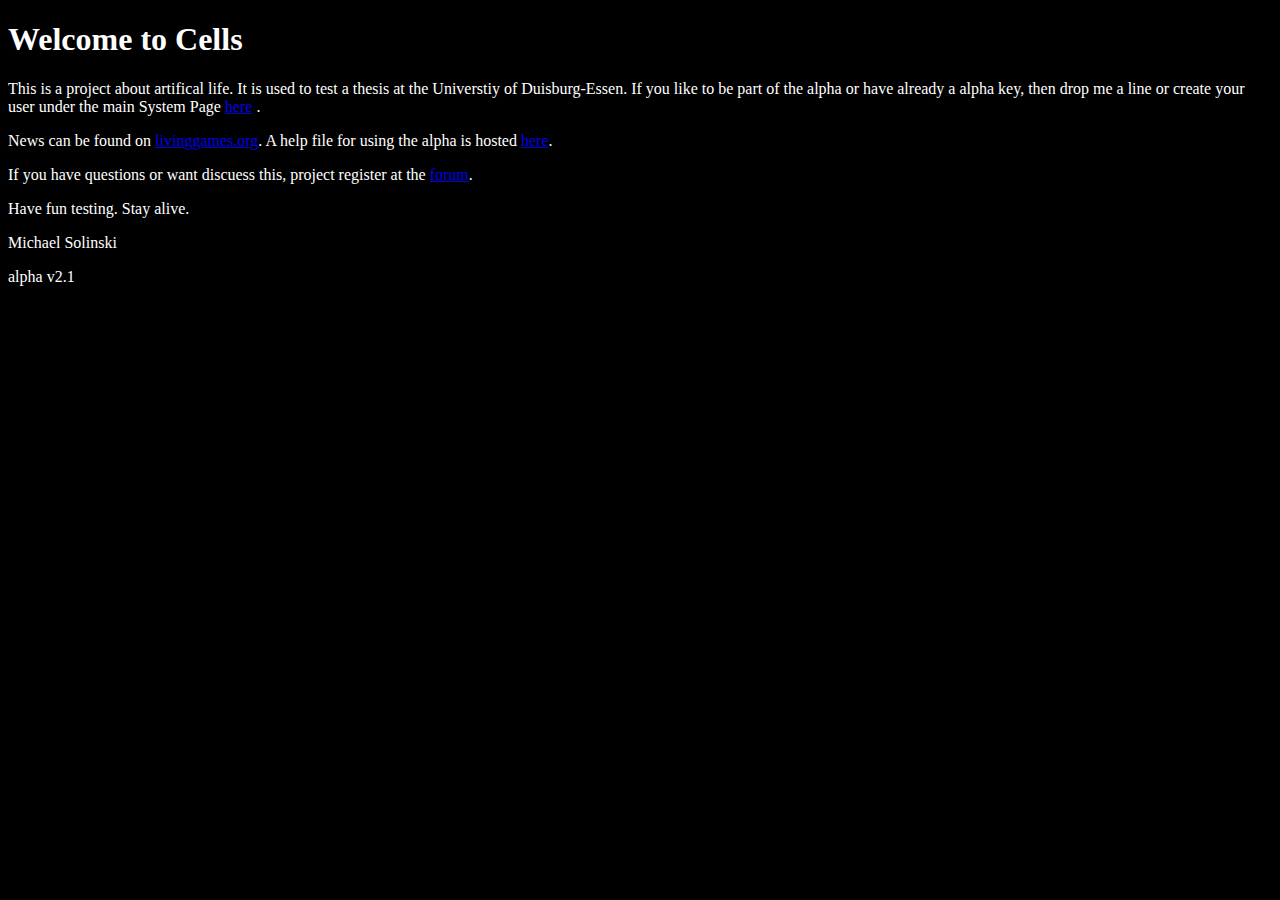
==== cellsweb/web/index.html @ ad429850 "Alpha 2.1.1pre: Help file. index file. Url progression" ====
<!DOCTYPE html>

<html>
  <head>
  	<meta charset="utf-8">
    <style>
    body {
     background: black;
     color: white;
    }
    </style>
  	<meta name="viewport" content="width=device-width, initial-scale=1.0">
    <title>index</title>
  </head>
 
  <body>   
    <p id="text"></p>
    <script type="application/dart" src="index.dart"></script>
    <!-- for this next line to work, your pubspec.yaml file must have a dependency on 'browser' -->
    <script src="packages/browser/dart.js"></script>
    <h1>Welcome to Cells</h1>
    <p>  This is a project about artifical life. It is used to test a thesis at the Universtiy of Duisburg-Essen.
    If you like to be part of the alpha or have already a alpha key, then drop me a line or create your user under the main System Page 
    <a href="cellsweb.html">here</a> . </p>
    <p> News can be found on <a href="http://livinggames.org">livinggames.org</a>.
    A help file for using the alpha is hosted <a href="help.html">here</a>.  
    <p> If you have questions or want discuess this, project register at the <a href="http://forum.livinggames.org/">forum</a>.</p>
    <p> Have fun testing.
    Stay alive. </p>
    <p> Michael Solinski </p>
    <p id="version">alpha v2.1</p>
  </body>
</html>
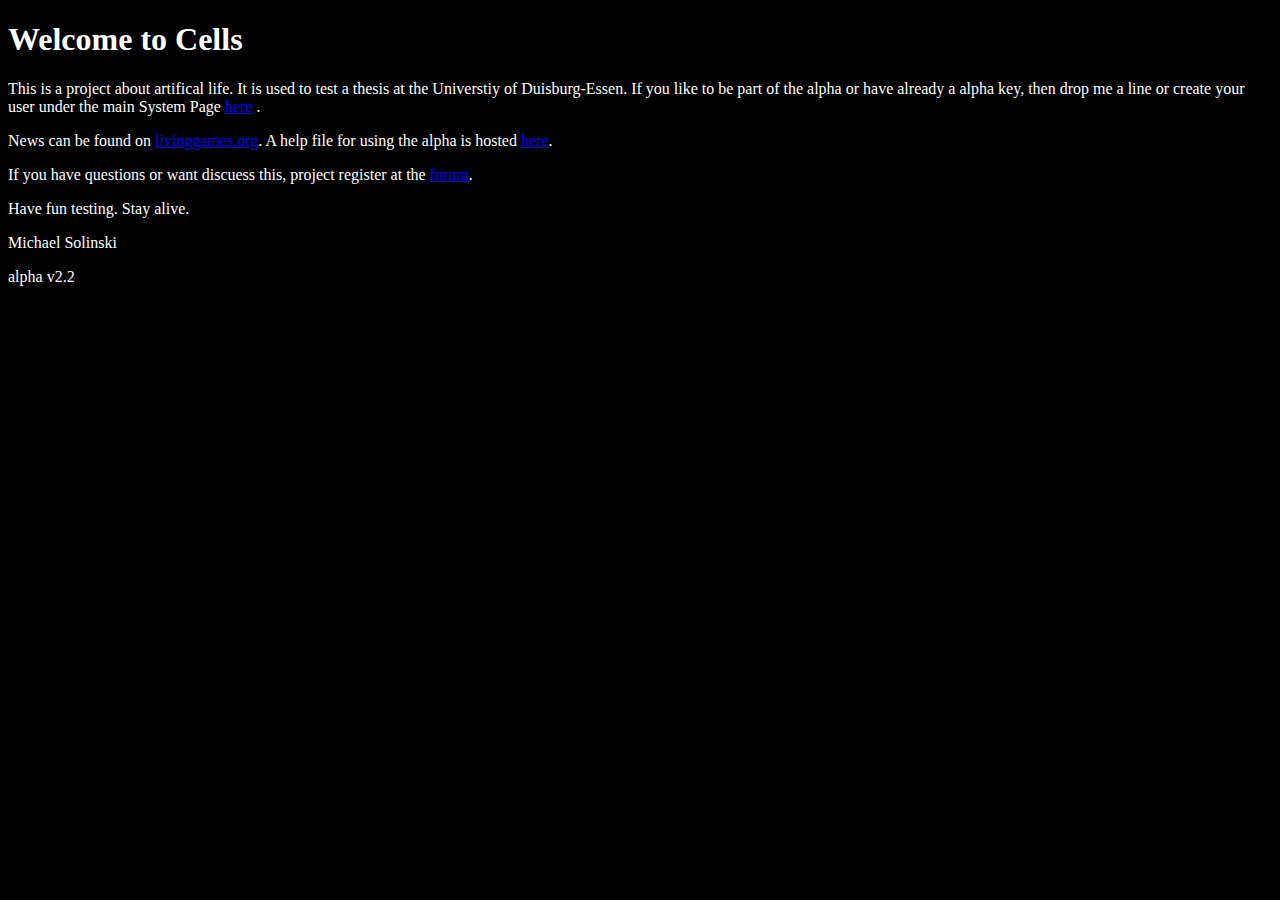
==== commit 912aedc4: "alpha 2.2: Log Log Logging Update" ====
--- a/cellsweb/web/index.html
+++ b/cellsweb/web/index.html
@@ -12,22 +12,22 @@
   	<meta name="viewport" content="width=device-width, initial-scale=1.0">
     <title>index</title>
   </head>
- 
-  <body>   
+
+  <body>
     <p id="text"></p>
     <script type="application/dart" src="index.dart"></script>
     <!-- for this next line to work, your pubspec.yaml file must have a dependency on 'browser' -->
     <script src="packages/browser/dart.js"></script>
     <h1>Welcome to Cells</h1>
     <p>  This is a project about artifical life. It is used to test a thesis at the Universtiy of Duisburg-Essen.
-    If you like to be part of the alpha or have already a alpha key, then drop me a line or create your user under the main System Page 
+    If you like to be part of the alpha or have already a alpha key, then drop me a line or create your user under the main System Page
     <a href="cellsweb.html">here</a> . </p>
     <p> News can be found on <a href="http://livinggames.org">livinggames.org</a>.
-    A help file for using the alpha is hosted <a href="help.html">here</a>.  
+    A help file for using the alpha is hosted <a href="help.html">here</a>.
     <p> If you have questions or want discuess this, project register at the <a href="http://forum.livinggames.org/">forum</a>.</p>
     <p> Have fun testing.
     Stay alive. </p>
     <p> Michael Solinski </p>
-    <p id="version">alpha v2.1</p>
+    <p id="version">alpha v2.2</p>
   </body>
 </html>
